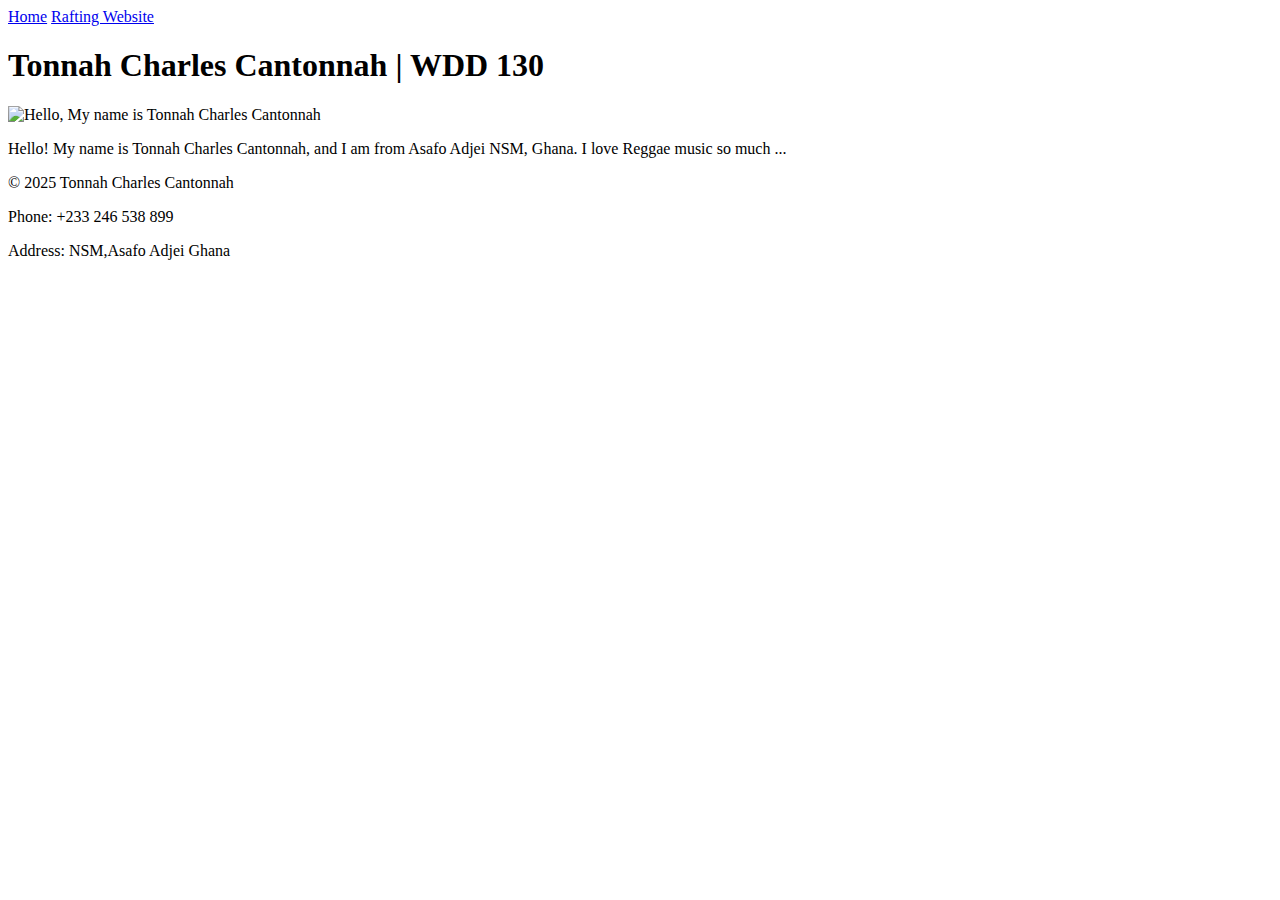
==== index.html @ e9957294 "one" ====
<!DOCTYPE html>
<html lang="en-us">
    <head>
<meta charset="utf-8">
<meta name="viewport" content="width=device-width, initial-scale=1.0">
<title>Tonnah Charles Cantonnah | WDD 130</title>
    </head>
    <body>
        <header>
            <nav>
                <a href="#">Home</a>
                <a href="wwr/">Rafting Website</a>
            </nav>
        </header>
        <main>
            <h1>Tonnah Charles Cantonnah | WDD 130</h1>
            <img src="image/profile.jpg" alt="Hello, My name is Tonnah Charles Cantonnah " width="200">
            <p> Hello! My name is Tonnah Charles Cantonnah, and I am from Asafo Adjei NSM, Ghana. I love Reggae music so much ... </p>
        </main>
        <footer> <p>&copy; 2025 Tonnah Charles Cantonnah </p>
            <p>Phone: +233 246 538 899 </p> 
            <p>Address: NSM,Asafo Adjei Ghana </p>  
        </footer>
    </body>
</html>
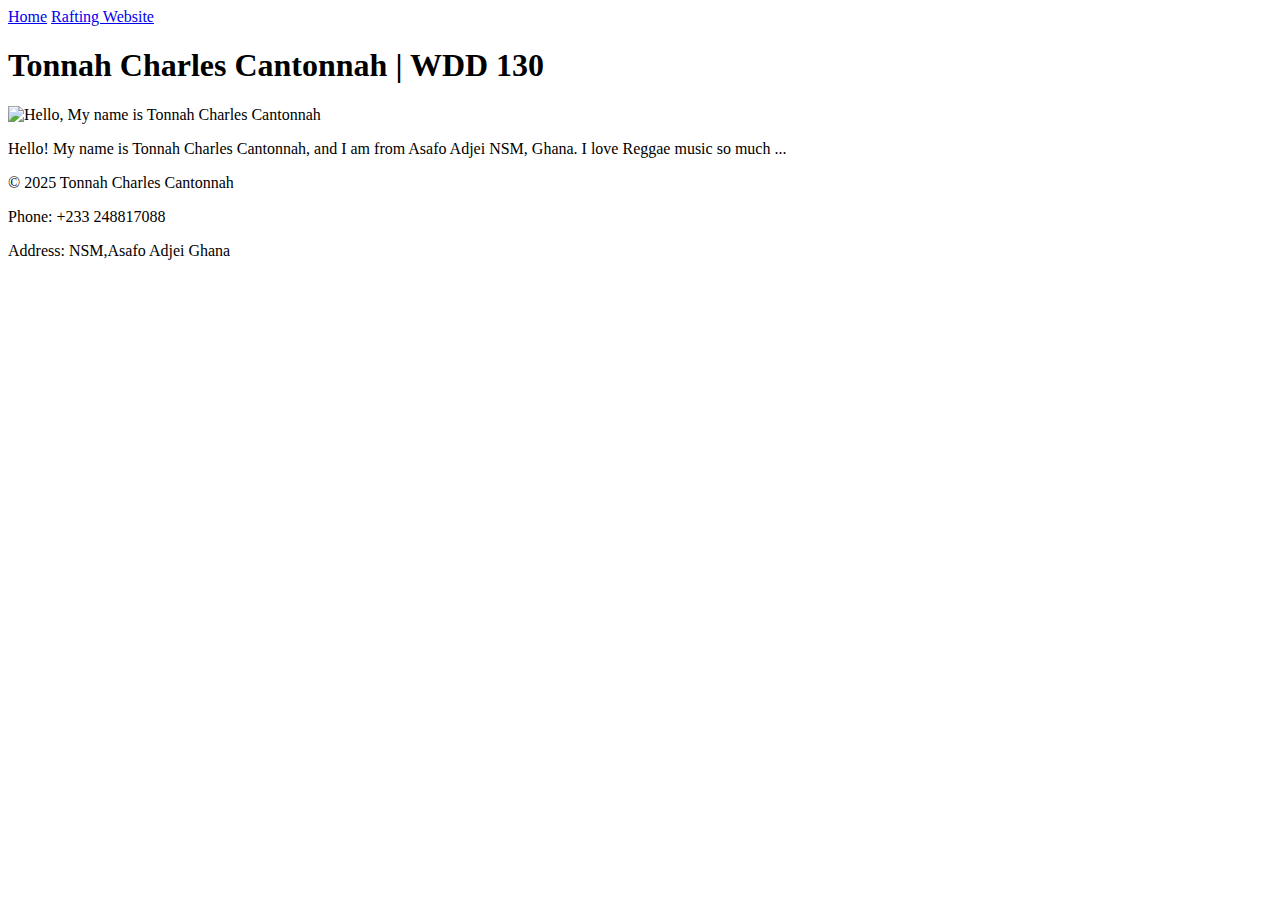
==== commit 79ca766b: "fix phone" ====
--- a/index.html
+++ b/index.html
@@ -14,11 +14,11 @@
         </header>
         <main>
             <h1>Tonnah Charles Cantonnah | WDD 130</h1>
-            <img src="image/profile.jpg" alt="Hello, My name is Tonnah Charles Cantonnah " width="200">
+            <img src="images/profile.jpg" alt="Hello, My name is Tonnah Charles Cantonnah " width="200">
             <p> Hello! My name is Tonnah Charles Cantonnah, and I am from Asafo Adjei NSM, Ghana. I love Reggae music so much ... </p>
         </main>
         <footer> <p>&copy; 2025 Tonnah Charles Cantonnah </p>
-            <p>Phone: +233 246 538 899 </p> 
+            <p>Phone: +233 248817088 </p> 
             <p>Address: NSM,Asafo Adjei Ghana </p>  
         </footer>
     </body>
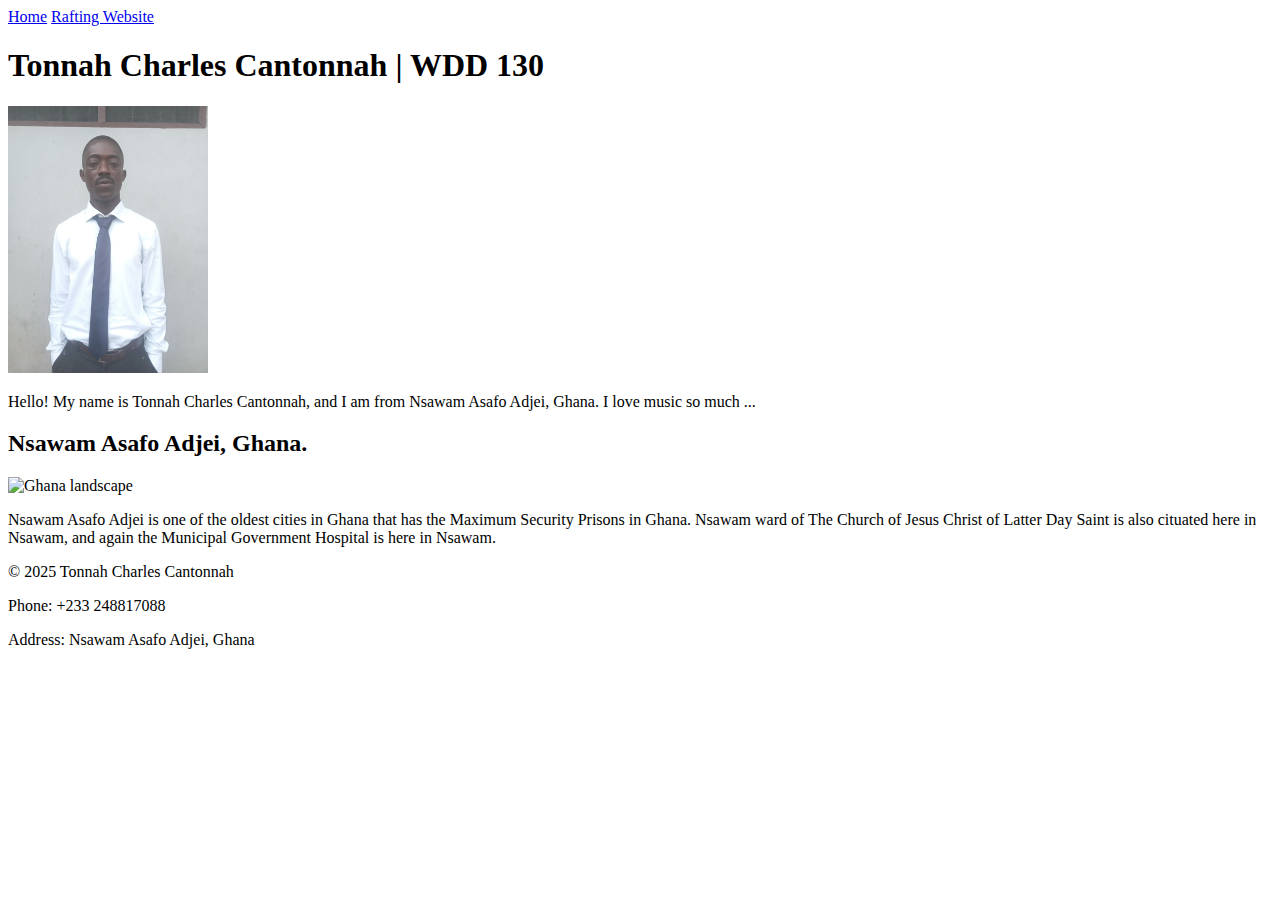
==== commit 7b92b895: "fix names and numbers" ====
--- a/index.html
+++ b/index.html
@@ -1,26 +1,42 @@
 <!DOCTYPE html>
 <html lang="en-us">
-    <head>
-<meta charset="utf-8">
-<meta name="viewport" content="width=device-width, initial-scale=1.0">
-<title>Tonnah Charles Cantonnah | WDD 130</title>
-    </head>
-    <body>
-        <header>
-            <nav>
-                <a href="#">Home</a>
-                <a href="wwr/">Rafting Website</a>
-            </nav>
-        </header>
-        <main>
-            <h1>Tonnah Charles Cantonnah | WDD 130</h1>
-            <img src="images/profile.jpg" alt="Hello, My name is Tonnah Charles Cantonnah " width="200">
-            <p> Hello! My name is Tonnah Charles Cantonnah, and I am from Asafo Adjei NSM, Ghana. I love Reggae music so much ... </p>
-        </main>
-        <footer> <p>&copy; 2025 Tonnah Charles Cantonnah </p>
-            <p>Phone: +233 248817088 </p> 
-            <p>Address: NSM,Asafo Adjei Ghana </p>  
-        </footer>
-    </body>
+
+<head>
+    <meta charset="utf-8">
+    <meta name="viewport" content="width=device-width, initial-scale=1.0">
+    <meta name="description"
+        content="Tonnah Charles Cantonnah, Web fundamental, learning how to create and host a web page. ">
+    <meta name="Author" content="Tonnah Charles Cantonnah">
+    <title>Tonnah Charles Cantonnah | WDD 130</title>
+    <link rel="stylesheet" href="styles/styles.css">
+</head>
+
+<body>
+    <header>
+        <nav>
+            <a href="#">Home</a>
+            <a href="wwr/">Rafting Website</a>
+        </nav>
+    </header>
+    <main>
+        <h1>Tonnah Charles Cantonnah | WDD 130</h1>
+        <img src="images/profile.jpg" alt="Hello, My name is Tonnah Quejo Michael " width="200">
+        <p> Hello! My name is Tonnah Charles Cantonnah, and I am from Nsawam Asafo Adjei, Ghana. I love music so much
+            ... </p>
+    </main>
+    <aside>
+        <h2>
+            Nsawam Asafo Adjei, Ghana.
+        </h2>
+        <img src="images/ghana.jpg" alt="Ghana landscape">
+        <p>Nsawam Asafo Adjei is one of the oldest cities in Ghana that has the Maximum Security Prisons in Ghana. Nsawam ward of The Church of Jesus Christ of Latter Day Saint is also cituated here in Nsawam, and again the Municipal Government Hospital is here in Nsawam.</p>
+    </aside>
+    <footer>
+        <p>&copy; 2025 Tonnah Charles Cantonnah </p>
+        <p>Phone: +233 248817088 </p>
+        <p>Address: Nsawam Asafo Adjei, Ghana </p>
+    </footer>
+</body>
+
 </html>
 
